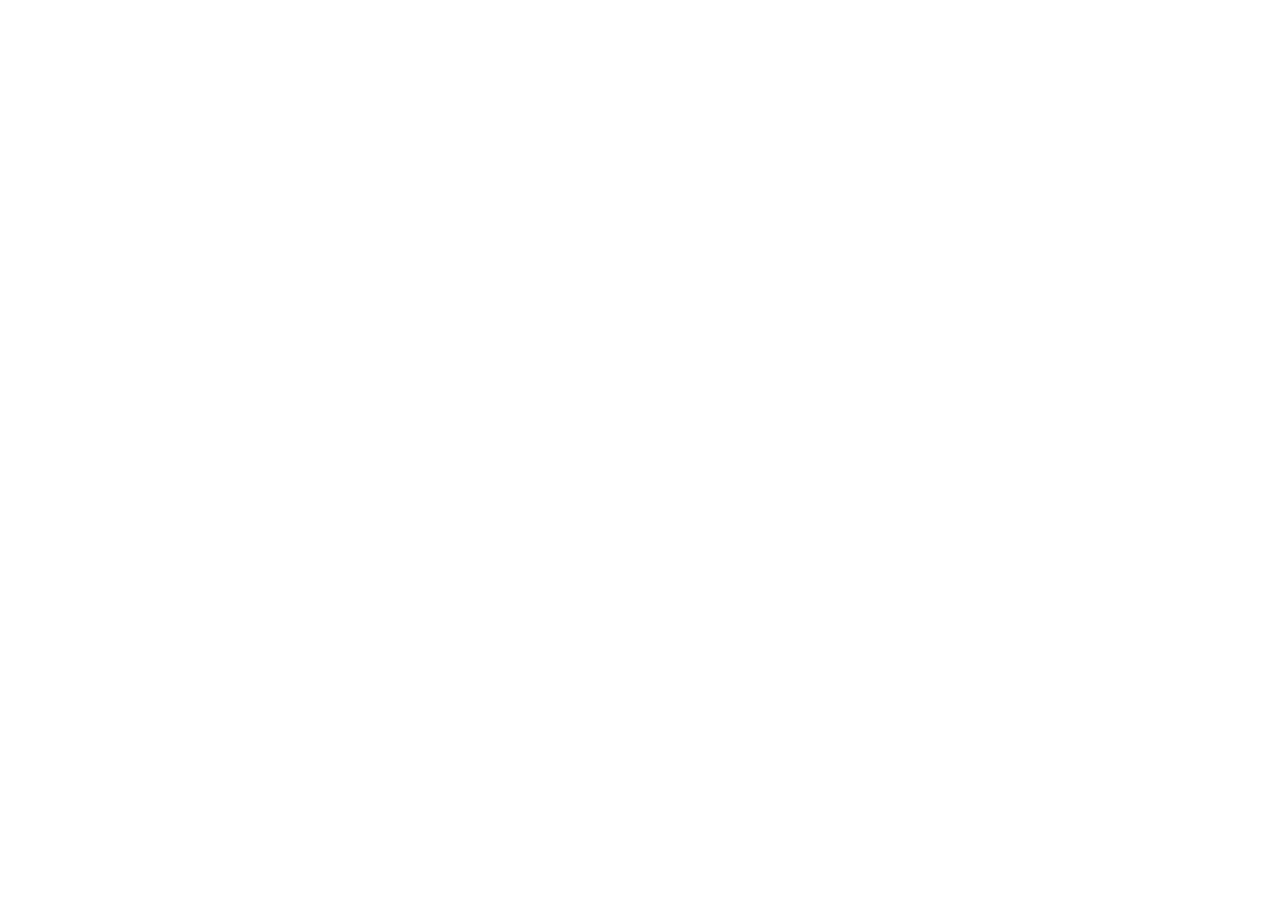
==== Index.html @ ea550038 "created index.html" ====
<!DOCTYPE html>
<html lang="en">
<head>
    <meta charset="UTF-8">
    <meta http-equiv="X-UA-Compatible" content="IE=edge">
    <meta name="viewport" content="width=device-width, initial-scale=1.0">
    <title>Document</title>
</head>
<body>

</body> 
</html>
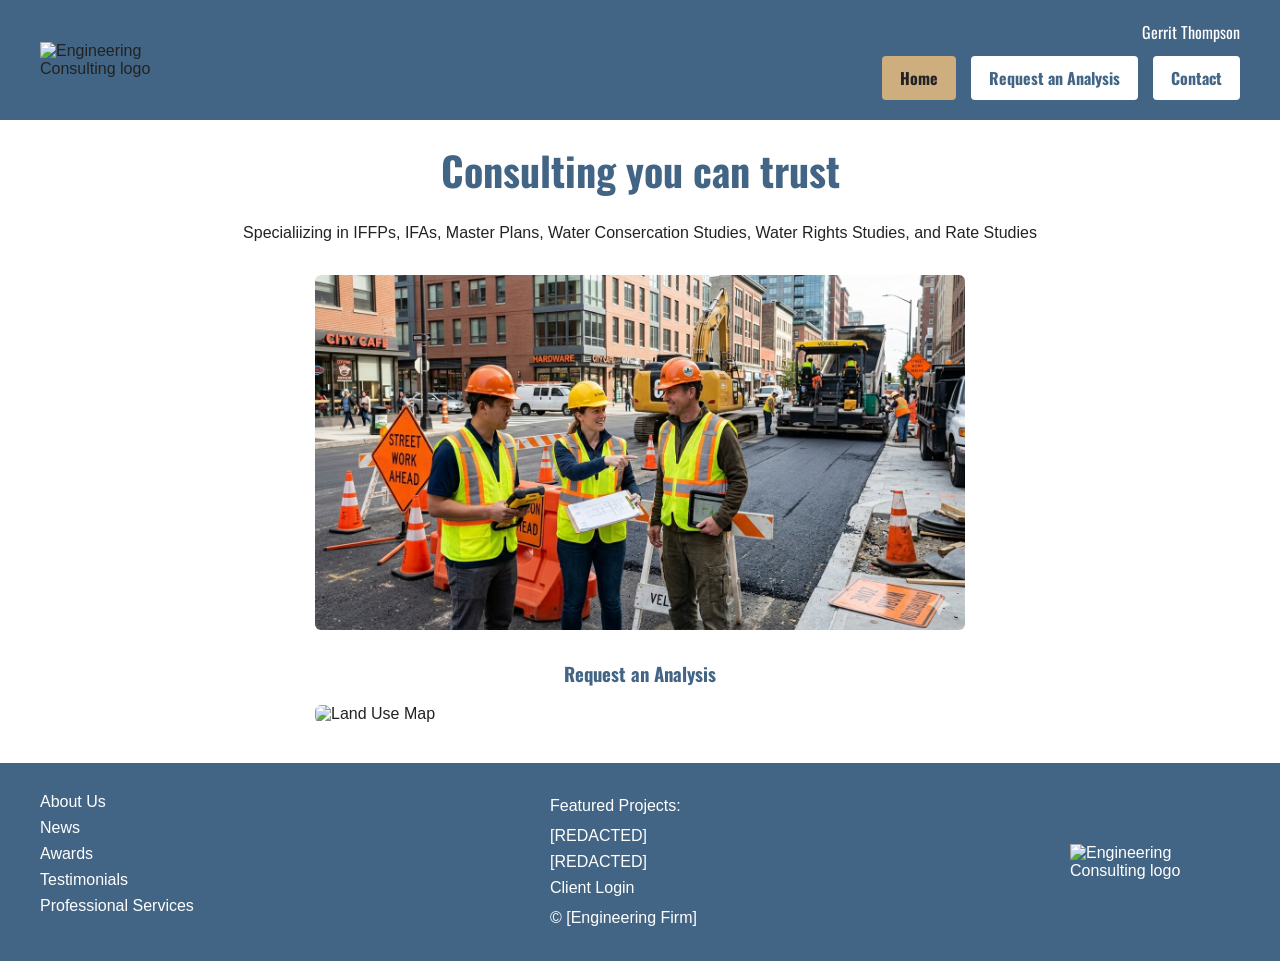
==== commit 06fe94a4: "here is the updated index and css, i used the contact.css for the css on the whole site. let me know" ====
--- a/Index.html
+++ b/Index.html
@@ -1,12 +1,69 @@
 <!DOCTYPE html>
 <html lang="en">
 <head>
-    <meta charset="UTF-8">
-    <meta http-equiv="X-UA-Compatible" content="IE=edge">
-    <meta name="viewport" content="width=device-width, initial-scale=1.0">
-    <title>Document</title>
+    <meta charset="UTF-8" />
+    <meta name="viewport" content="width=device-width, initial-scale=1.0" />
+    <title>Home | Engineering Consulting</title>
+    <link rel="stylesheet" href="contact.css" />
 </head>
 <body>
+    <header class="site-header">
+    <div class="logo-box">
+      <img src="images/logo.png" alt="Engineering Consulting logo" class="logo" />
+    </div>
 
+    <div class="header-right">
+      <p class="site-owner">Gerrit Thompson</p>
+      <nav class="main-nav">
+        <a href="index.html" class="active">Home</a>
+        <a href="requestAnalysis.html">Request an Analysis</a>
+        <a href="contact.html" >Contact</a>
+      </nav>
+    </div>
+  </header>
+
+  <main>
+    <section class="page-hero">
+      <h1>Consulting you can trust</h1>
+    </section>
+
+    <section class="hero-para">
+        <p>Specialiizing in IFFPs, IFAs, Master Plans, Water Consercation Studies, Water Rights Studies, and Rate Studies</p>
+    </section>
+
+    <section class="top-image-section">
+      <img src="contact-fieldwork.png" alt="Engineering team meeting in the field" class="page-image" />
+    </section>
+    <section class="request-an-analysis"></section>
+    <a href="contact.html" class="request-analysis-link">
+      <h3>Request an Analysis</h3>
+    </a>
+    </section>
+    <section class="Bottom-Image">
+      <img src="" alt="Land Use Map" class="page-image" />
+    </section>
+
+  </main>
+  <footer class="site-footer">
+    <div class="footer-column">
+      <a href="-">About Us</a>
+      <a href="-">News</a>
+      <a href="-">Awards</a>
+      <a href="-">Testimonials</a>
+      <a href="-">Professional Services</a>
+    </div>
+
+    <div class="footer-column">
+      <p>Featured Projects:</p>
+      <a href="-">[REDACTED]</a>
+      <a href="-">[REDACTED]</a>
+      <a href="-">Client Login</a>
+      <p>&copy; [Engineering Firm]</p>
+    </div>
+
+    <div class="footer-column footer-logo">
+      <img src="images/logo.png" alt="Engineering Consulting logo" class="logo" />
+    </div>
+  </footer>
 </body> 
 </html>
--- a/contact.css
+++ b/contact.css
@@ -0,0 +1,272 @@
+@import url("https://fonts.googleapis.com/css2?family=Oswald:wght@200..700&family=Source+Code+Pro:ital,wght@0,200..900;1,200..900&display=swap");
+:root {
+  --primary-color: #436585;
+  --secondary-color: #ffffff;
+  --accent-color: #d4dce4;
+  --accent-color2: #cead7e;
+  --header-font: 'Oswald', Arial, Helvetica, sans-serif;
+  --body-font: 'Source Sans Pro', sans-serif;
+}
+body {
+  margin: 0;
+  font-family: var(--body-font);
+  background-color: var(--secondary-color);
+  color: #222222;
+}
+
+h1, h2, h3 {
+  font-family: var(--header-font);
+  color: var(--primary-color);
+  text-align: center;
+}
+
+h1{
+  font-family: var(--header-font);
+  color: var(--primary-color);
+  font-size: 2.5rem;
+  text-align: center;
+  margin: 0;
+}
+
+p {
+  line-height: 1.6;
+  margin: 0;
+  font-family: var(--body-font);
+}
+
+.hero-para{
+  margin-top: 20px;
+  text-align: center;
+}
+img {
+  max-width: 100%;
+  display: block;
+}
+
+a {
+  text-decoration: none;
+  color: #436585;
+}
+
+a:hover {
+  text-decoration: underline;
+  color: #cead7e;
+}
+
+.site-header {
+  background-color: #436585;
+  display: flex;
+  justify-content: space-between;
+  align-items: center;
+  padding: 20px 40px;
+  gap: 20px;
+  flex-wrap: wrap;
+}
+
+.logo-box {
+  flex: 1;
+  min-width: 180px;
+}
+
+.logo {
+  width: 160px;
+}
+
+.header-right {
+  flex: 2;
+  text-align: right;
+}
+
+.site-owner {
+  margin: 0 0 10px;
+  font-family: Oswald, Arial, Helvetica, sans-serif;
+  color: #ffffff; /* FIXED */
+}
+
+.main-nav {
+  display: flex;
+  justify-content: flex-end;
+  gap: 15px;
+  flex-wrap: wrap;
+}
+
+.main-nav a {
+  background-color: #ffffff;
+  color: #436585;
+  padding: 10px 18px;
+  border-radius: 4px;
+  font-family: Oswald, Arial, Helvetica, sans-serif;
+  font-weight: bold;
+}
+
+.main-nav a:hover {
+  background-color: #cead7e;
+  color: #222222;
+}
+
+.main-nav a.active {
+  background-color: #cead7e;
+  color: #222222;
+}
+
+.breadcrumbs {
+  max-width: 1000px;
+  margin: 20px auto 0;
+  padding: 0 20px;
+  color: #555555;
+}
+
+.page-hero {
+  max-width: 1000px;
+  margin: 20px auto;
+  padding: 0 20px;
+}
+
+.page-hero h1 {
+  font-family: Oswald, Arial, Helvetica, sans-serif;
+  color: #436585;
+  font-size: 2.5rem;
+  text-align: center;
+  margin: 0;
+}
+
+.top-image-section,
+.bottom-image-section {
+  max-width: 1000px;
+  margin: 30px auto;
+  padding: 0 20px;
+}
+
+.page-image {
+  width: 100%;
+  max-width: 650px;
+  margin: 0 auto;
+  border-radius: 6px;
+}
+
+.contact-section {
+  max-width: 1000px;
+  margin: 30px auto;
+  padding: 0 20px;
+}
+
+.contact-card {
+  background-color: #436585;
+  padding: 30px;
+  border-radius: 8px;
+  max-width: 700px;
+  margin: 0 auto;
+  color: #ffffff;
+}
+
+.contact-card h2 {
+  text-align: center;
+  margin-top: 0;
+  font-family: Oswald, Arial, Helvetica, sans-serif;
+  color: #ffffff; /* FIXED */
+}
+
+.contact-form {
+  display: flex;
+  flex-direction: column;
+  gap: 12px;
+}
+
+.contact-form label {
+  font-weight: bold;
+}
+
+.contact-form input,
+.contact-form textarea {
+  padding: 12px;
+  border: 1px solid #ffffff;
+  border-radius: 4px;
+  font-size: 1rem;
+  font-family: inherit;
+}
+
+.contact-form button {
+  margin-top: 10px;
+  padding: 12px;
+  border: none;
+  border-radius: 4px;
+  background-color: #cead7e;
+  color: #222222;
+  font-size: 1rem;
+  font-family: Oswald, Arial, Helvetica, sans-serif;
+  cursor: pointer;
+  font-weight: bold;
+}
+
+.contact-form button:hover {
+  background-color: #ffffff;
+  color: #436585;
+}
+
+.contact-info {
+  margin-top: 20px;
+  text-align: center;
+}
+
+.contact-info a {
+  color: #ffffff;
+  font-weight: bold;
+}
+
+.contact-info a:hover {
+  color: #cead7e;
+}
+
+.site-footer {
+  background-color: #436585;
+  margin-top: 40px;
+  padding: 30px 40px;
+  display: flex;
+  justify-content: space-between;
+  gap: 30px;
+  flex-wrap: wrap;
+  color: #ffffff;
+}
+
+.site-footer a {
+  color: #ffffff;
+}
+
+.site-footer a:hover {
+  color: #cead7e;
+}
+
+.footer-column {
+  display: flex;
+  flex-direction: column;
+  gap: 8px;
+  min-width: 180px;
+}
+
+.footer-column p {
+  margin: 0;
+}
+
+.footer-logo {
+  justify-content: center;
+  align-items: center;
+}
+
+@media (max-width: 700px) {
+  .site-header {
+    text-align: center;
+  }
+
+  .header-right {
+    text-align: center;
+  }
+
+  .main-nav {
+    justify-content: center;
+  }
+
+  .site-footer {
+    text-align: center;
+    justify-content: center;
+  }
+}
